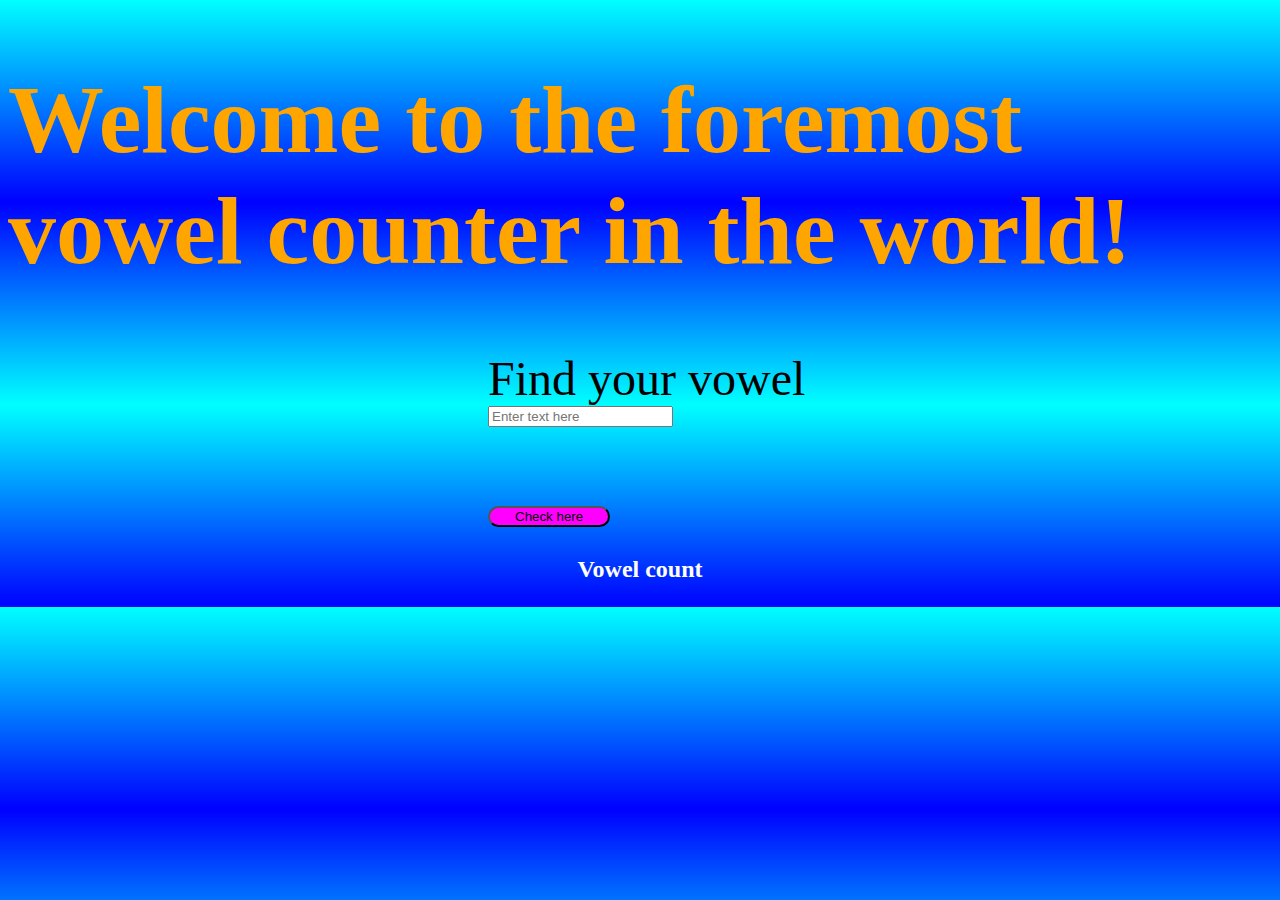
==== index.html @ ed207310 "Rename vowelFinder.html to index.html" ====
<!DOCTYPE html>
<html lang="en" dir="ltr">
    <head>
        <meta charset="utf-8">
        <title>Vowel Finder</title>
        <link rel="stylesheet" href="vowel.css">
        <script src="vowel.js" defer charset="utf-8"></script>
        <script src="https://ajax.googleapis.com/ajax/libs/jquery/3.6.0/jquery.min.js"></script>
    </head>
    <body>
        <h1>Welcome to the foremost vowel counter in the world!</h1>
       <div>
           <label for="text-area">Find your vowel</label>

        <input id="vowel-collector" placeholder="Enter text here" type="text" name="text-area"/>
        <button onclick="vowelFinder()" type="button" name="button">Check here</button>
       </div>
       <h3>Vowel count</h3>
    </body>
</html>
---- vowel.css ----
body {
    background-image: linear-gradient(aqua, blue, aqua, blue);
    font-size: 3em;
}

div {
    margin-top: 50px;
    margin-left: 10em;
}

input {
    display: block;
    margin-bottom: 50px;
}

h1 {
    color: orange;
    font-size: 2em;
}

button {
    padding-left: 25px;
    padding-right: 25px;
    background-color: magenta;
    border-radius: 30px;
}

button:hover {
    background-color: pink;
    color:white;
}

h3 {
    font-size: 0.5em;
    color: white;
    text-align: center;
}

@media only screen and (max-width: 400px) {
    
    body {
        font-size: 1.5em;
        background-image: linear-gradient(purple, magenta, purple);
    }
    div {
        margin-left: 2em;
    }
    button {
        background-color: brown;
    }
}
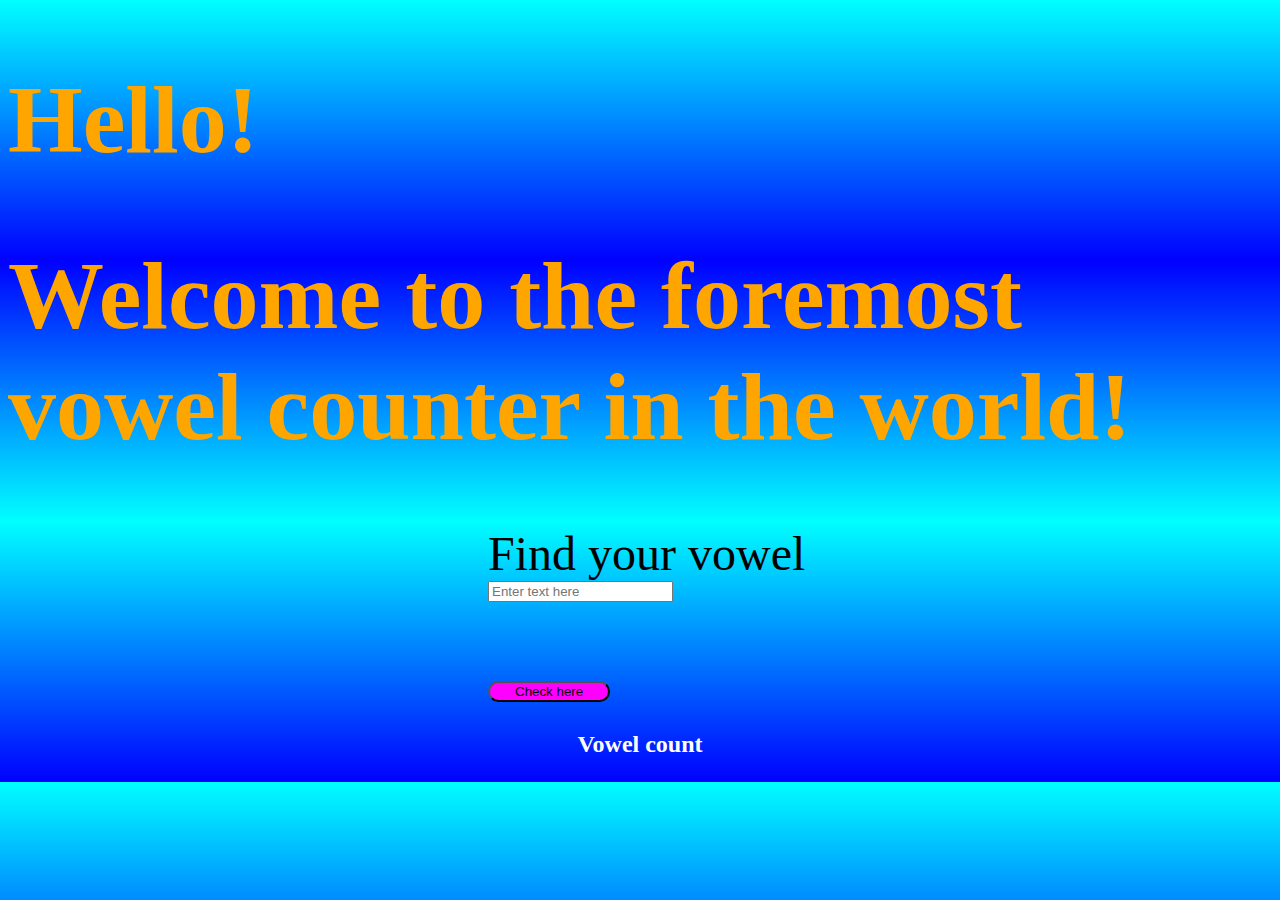
==== commit 1173556b: "Update index.html" ====
--- a/index.html
+++ b/index.html
@@ -8,6 +8,7 @@
         <script src="https://ajax.googleapis.com/ajax/libs/jquery/3.6.0/jquery.min.js"></script>
     </head>
     <body>
+        <h1> Hello! </h1>
         <h1>Welcome to the foremost vowel counter in the world!</h1>
        <div>
            <label for="text-area">Find your vowel</label>
--- a/vowel.css
+++ b/vowel.css
@@ -11,6 +11,7 @@
 input {
     display: block;
     margin-bottom: 50px;
+    row: 3;
 }
 
 h1 {
@@ -43,7 +44,7 @@
         background-image: linear-gradient(purple, magenta, purple);
     }
     div {
-        margin-left: 2em;
+        margin-left: 1em;
     }
     button {
         background-color: brown;
